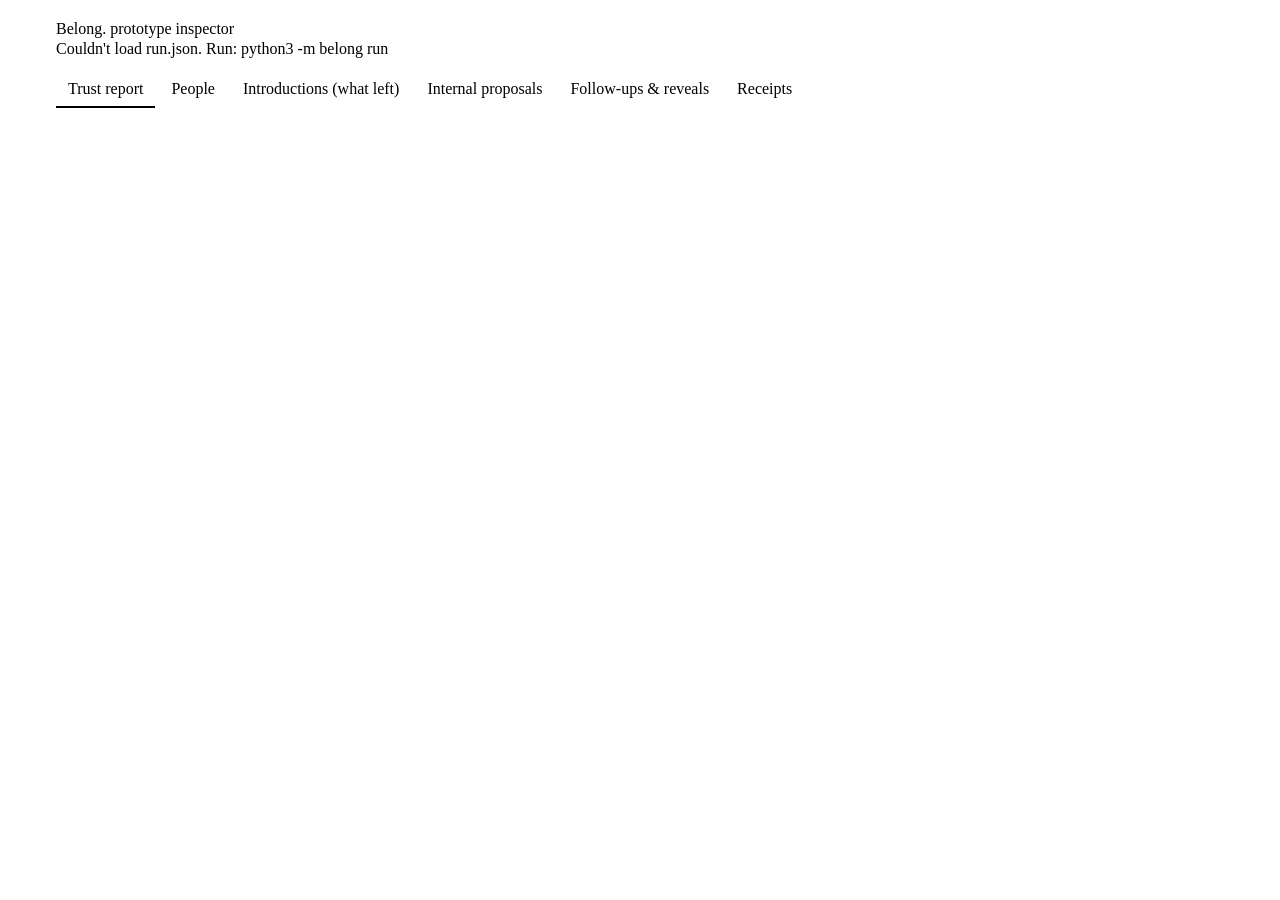
==== belong/web/index.html @ 52d8e047 "Introductions: 15 per listing per day; the Matchmaker runs on its own, no button - Warden approach_l" ====
<!doctype html>
<html lang="en">
<head>
<meta charset="utf-8">
<meta name="viewport" content="width=device-width, initial-scale=1">
<title>Belong. inspector</title>
<link rel="stylesheet" href="/ds/tokens.css">
<link rel="stylesheet" href="/ds/belong.css">
<style>
  /* Internal tool: the page's own names, mapped onto the Belong. design tokens. */
  :root {
    --bg: var(--surface-app); --surface: var(--surface-card); --text: var(--text-primary); --muted: var(--text-secondary);
    --line: var(--border-subtle); --accent: var(--accent-default); --ok: var(--text-success); --ok-bg: var(--accent-success-muted);
    --bad: var(--text-error); --bad-bg: var(--accent-error-muted); --hidden-bg: var(--accent-ai-muted); --hidden: var(--text-ai);
    --mono: var(--font-mono);
  }
  * { box-sizing: border-box; }
  body { margin: 0; color: var(--text); font: var(--text-body-s); }
  header { padding: 20px 16px 0; max-width: 1200px; margin: 0 auto; }
  h1 { font: var(--text-display-s); margin: 0 0 2px; }
  .sub { color: var(--muted); margin: 0 0 14px; }
  nav { display: flex; gap: 4px; flex-wrap: wrap; border-bottom: 1px solid var(--line); }
  nav button { background: none; border: 0; padding: 8px 12px; font: inherit; color: var(--muted);
               cursor: pointer; border-bottom: 2px solid transparent; }
  nav button.on { color: var(--text); border-bottom-color: var(--accent); }
  main { max-width: 1200px; margin: 0 auto; padding: 16px; }
  section { display: none; } section.on { display: block; }
  .card { background: var(--surface); border: 1px solid var(--line); border-radius: var(--radius-md); padding: 16px; margin-bottom: 14px; }
  .banner { border-radius: var(--radius-md); padding: 14px 16px; margin-bottom: 14px; font-weight: 600; }
  .banner.ok { background: var(--ok-bg); color: var(--ok); } .banner.bad { background: var(--bad-bg); color: var(--bad); }
  .grid { display: grid; grid-template-columns: repeat(auto-fit, minmax(150px, 1fr)); gap: 10px; }
  .stat .n { font-size: 24px; font-weight: 650; } .stat .l { color: var(--muted); font-size: 13px; }
  table { width: 100%; border-collapse: collapse; font-size: 14px; }
  th, td { text-align: left; padding: 7px 8px; border-bottom: 1px solid var(--line); vertical-align: top; }
  th { color: var(--muted); font-weight: 500; font-size: 13px; }
  .scroll { overflow-x: auto; }
  .pill { display: inline-block; padding: 1px 8px; border-radius: 99px; font-size: 12px; margin: 1px 2px 1px 0;
          border: 1px solid var(--line); }
  .pill.hidden { background: var(--hidden-bg); color: var(--hidden); border-color: transparent; }
  .pill.ok { background: var(--ok-bg); color: var(--ok); border-color: transparent; }
  .pill.bad { background: var(--bad-bg); color: var(--bad); border-color: transparent; }
  .muted { color: var(--muted); } .mono { font-family: var(--mono); font-size: 12px; }
  input[type=search] { width: 100%; max-width: 360px; padding: 8px 10px; border: 1px solid var(--line);
                       border-radius: 8px; background: var(--surface); color: var(--text); font: inherit; margin-bottom: 10px; }
  .views { display: grid; grid-template-columns: 1fr 1fr; gap: 10px; }
  @media (max-width: 700px) { .views { grid-template-columns: 1fr; } }
  .view { border: 1px solid var(--line); border-radius: 8px; padding: 10px; }
  .view h4 { margin: 0 0 6px; font-size: 13px; color: var(--muted); font-weight: 500; }
  .note { font-size: 13px; color: var(--muted); }
  h2 { font-size: 16px; margin: 0 0 10px; }
</style>
</head>
<body>
<script src="/nav.js"></script>
<header>
  <h1>Belong. prototype inspector</h1>
  <p class="sub" id="meta">Loading run…</p>
  <nav id="tabs"></nav>
</header>
<main>
  <section id="overview"></section>
  <section id="people"></section>
  <section id="intros"></section>
  <section id="room"></section>
  <section id="followups"></section>
  <section id="receipts"></section>
</main>
<script>
const TABS = [
  ["overview", "Trust report"], ["people", "People"], ["intros", "Introductions (what left)"],
  ["room", "Internal proposals"], ["followups", "Follow-ups & reveals"], ["receipts", "Receipts"],
];
const AUDITS = {
  A1: "Introductions show only fields their owner marked shown",
  A2: "No hidden value appears in any introduction",
  A3: "Follow-up questions are fixed-menu only",
  A4: "Reveals only between connected people who both opted in",
  A5: "Receipts carry no content",
  R1: "Every match is justified by shown fields alone",
  R2: "Hidden values count only when at least k people share them",
  R3: "Nobody exceeds the weekly approach limit",
};
const esc = s => String(s ?? "").replace(/[&<>"']/g, c => ({"&":"&amp;","<":"&lt;",">":"&gt;",'"':"&quot;","'":"&#39;"}[c]));
const val = v => Array.isArray(v) ? v.join(", ") : v;
const $ = id => document.getElementById(id);

function tabs() {
  $("tabs").innerHTML = TABS.map(([id, label]) => `<button data-t="${id}">${label}</button>`).join("");
  $("tabs").onclick = e => { if (e.target.dataset.t) show(e.target.dataset.t); };
  let start = "overview";
  try { start = localStorage.getItem("belong-tab") || start; } catch (_) {}
  show(start);
}
function show(id) {
  document.querySelectorAll("nav button").forEach(b => b.classList.toggle("on", b.dataset.t === id));
  document.querySelectorAll("section").forEach(s => s.classList.toggle("on", s.id === id));
  try { localStorage.setItem("belong-tab", id); } catch (_) {}
}
function fieldPills(fields) {
  return fields.map(f => `<span class="pill ${f.visibility === "hidden" ? "hidden" : ""}" title="${f.visibility}${f.sensitive ? ", sensitive" : ""}">${f.visibility === "hidden" ? "Hidden · " : ""}${esc(f.key)}: ${esc(val(f.value))}</span>`).join("");
}
function filterable(sectionId, rowsHtml, headHtml, placeholder) {
  const s = $(sectionId);
  s.insertAdjacentHTML("beforeend", `<input type="search" placeholder="${placeholder}"><div class="card scroll"><table><thead>${headHtml}</thead><tbody>${rowsHtml}</tbody></table></div>`);
  const input = s.querySelector("input[type=search]");
  input.oninput = () => {
    const q = input.value.toLowerCase();
    s.querySelectorAll("tbody tr").forEach(tr => tr.style.display = tr.textContent.toLowerCase().includes(q) ? "" : "none");
  };
}

function render(d) {
  const m = d.metrics, lr = d.leak_report;
  $("meta").textContent = `${d.meta.n} synthetic people · seed ${d.meta.seed} · ${d.meta.matcher} · k = ${d.meta.k_crowd} · approach limit ${d.meta.approach_limit}/day`;
  const people = Object.fromEntries(d.people.map(p => [p.id, p]));
  const name = id => { const f = (people[id]?.fields || []).find(f => f.key === "first_name"); return `${f ? esc(f.value) + " " : ""}<span class="muted mono">${id}</span>`; };

  // Trust report
  const byAudit = {};
  lr.findings.forEach(f => (byAudit[f.audit] = byAudit[f.audit] || []).push(f.detail));
  $("overview").innerHTML = `
    <div class="banner ${lr.ok ? "ok" : "bad"}">${lr.ok ? "Leak report passed: no hidden detail was shown." : `Leak report failed: ${lr.findings.length} finding(s).`}</div>
    <div class="card"><h2>What was checked</h2>
      <p class="note">An independent audit (belong/leaks.py) re-reads every output that was sent out. It does not reuse the Warden's code.</p>
      <table><thead><tr><th>Audit</th><th>Promise</th><th>Result</th></tr></thead><tbody>
      ${Object.entries(AUDITS).map(([k, t]) => `<tr><td class="mono">${k}</td><td>${t}</td><td>${byAudit[k] ? `<span class="pill bad">${byAudit[k].length} finding(s)</span><div class="note">${byAudit[k].slice(0,5).map(esc).join("<br>")}</div>` : `<span class="pill ok">pass</span>`}</td></tr>`).join("")}
      </tbody></table>
      <p class="note">Scanned ${lr.checked.views} introduction views, ${lr.checked.followups} follow-ups, ${lr.checked.reveals} reveals, ${lr.checked.receipts} receipts, and ${lr.checked.proposals} internal proposals, watching ${lr.checked.hidden_values_watched} distinct hidden values.</p>
    </div>
    <div class="card"><h2>Match quality (graded against ground truth the Matchmaker never sees)</h2>
      <div class="grid">
        ${[["Admitted", m.admitted], ["Proposals", m.proposals], ["Precision", m.precision], ["Coverage", m.coverage],
           ["Introductions", m.introductions], ["Connections", m.connections], ["Mutual reveals", m.reveals],
           ["Used a hidden field", m.proposals_using_hidden_fields]].map(([l, n]) => `<div class="stat"><div class="n">${n ?? "–"}</div><div class="l">${l}</div></div>`).join("")}
      </div>
      <p class="note">Precision: share of proposals where both people's real intents are met. Coverage: share of people who had at least one truly compatible partner and got a proposal. Rejected at entry: ${esc(JSON.stringify(m.entry_rejections))}.</p>
      <div class="scroll"><table><thead><tr><th>Kind</th><th>People</th><th>Matchable</th><th>Proposals</th><th>Precision</th><th>Coverage</th></tr></thead><tbody>
      ${Object.entries(m.by_kind).map(([k, v]) => `<tr><td>${k}</td><td>${v.people}</td><td>${v.matchable}</td><td>${v.proposals}</td><td>${v.precision ?? "–"}</td><td>${v.coverage ?? "–"}</td></tr>`).join("")}
      </tbody></table></div>
    </div>`;

  // People
  $("people").innerHTML = `<p class="note">Everything each person put in their listing. Details marked Hidden are used for matching, never shown.</p>`;
  filterable("people", d.people.map(p => `<tr>
      <td>${name(p.id)}</td><td>${p.kind}</td>
      <td>${p.admitted ? '<span class="pill ok">admitted</span>' : `<span class="pill bad">rejected</span><div class="note">${p.entry_problems.map(esc).join("<br>")}</div>`}</td>
      <td>${esc(p.intent_text)}<div class="note">exactness ${p.exactness}</div></td>
      <td>${fieldPills(p.fields)}</td></tr>`).join(""),
    "<tr><th>Person</th><th>Kind</th><th>Entry</th><th>Intent</th><th>Listing</th></tr>", "Filter people…");

  // Introductions
  const yn = v => v === true ? '<span class="pill ok">yes</span>' : v === false ? '<span class="pill">no</span>' : "–";
  const viewHtml = (v, who) => `<div class="view"><h4>What ${who} sees</h4>${Object.entries(v.fields).map(([k, x]) => `<span class="pill">${esc(k)}: ${esc(val(x))}</span>`).join("")}<p>${esc(v.reason)}</p></div>`;
  $("intros").innerHTML = `<p class="note">These are the only match outputs that were sent out. Each view shows the other person's shown fields and a reason built only from fields both of them show.</p>
    ${d.introductions.map(i => `<div class="card"><div><b>${i.intro_id}</b> · ${name(i.person_a)} ↔ ${name(i.person_b)} · A said ${yn(i.a_said_yes)} B said ${yn(i.b_said_yes)}</div>
      <div class="views">${viewHtml(i.a_view, "A")}${viewHtml(i.b_view, "B")}</div></div>`).join("")}`;

  // Internal proposals
  $("room").innerHTML = `<p class="note">Internal proposals: in production these are never sent to anyone. Shown here only because the data is synthetic.</p>`;
  filterable("room", d.proposals_internal.map(p => `<tr><td>${name(p.person_a)}</td><td>${name(p.person_b)}</td>
      <td>${p.score}</td><td>${p.shown_score} ≥ ${p.shown_threshold}</td>
      <td>${p.reason_fields.map(k => `<span class="pill">${k}</span>`).join("")}</td>
      <td>${p.used_hidden_fields.map(k => `<span class="pill hidden">${k}</span>`).join("") || '<span class="muted">none</span>'}</td>
      <td>${p.truly_compatible ? '<span class="pill ok">yes</span>' : '<span class="pill bad">no</span>'}</td></tr>`).join(""),
    "<tr><th>A</th><th>B</th><th>Score</th><th>Shown-only score ≥ threshold</th><th>Reason fields</th><th>Hidden fields that raised it</th><th>Truly compatible</th></tr>", "Filter proposals…");

  // Follow-ups and reveals
  $("followups").innerHTML = `<div class="card"><h2>Follow-up questions (${d.followups.length})</h2><p class="note">The Matchmaker can only pick from a fixed menu; the Warden attaches the wording.</p>
    <div class="scroll"><table><thead><tr><th>To</th><th>Question</th></tr></thead><tbody>${d.followups.map(f => `<tr><td>${name(f.person_id)}</td><td>${esc(f.question_text)}</td></tr>`).join("")}</tbody></table></div></div>
    <div class="card"><h2>Mutual reveals (${d.reveals.length})</h2><p class="note">A hidden detail two connected people share, revealed only because both opted in.</p>
    <div class="scroll"><table><thead><tr><th>Between</th><th>Detail</th></tr></thead><tbody>${d.reveals.map(r => `<tr><td>${name(r.person_a)} ↔ ${name(r.person_b)}</td><td><span class="pill hidden">${esc(r.key)}: ${esc(r.values.join(", "))}</span></td></tr>`).join("")}</tbody></table></div></div>`;

  // Receipts
  const tally = {};
  d.receipts.forEach(r => { const t = tally[r.check] = tally[r.check] || {pass: 0, fail: 0}; t[r.result]++; });
  $("receipts").innerHTML = `<div class="card"><h2>Warden receipts (${d.receipts.length})</h2>
    <p class="note">Every check writes {check, result, timestamp, hash}. The hash is a keyed HMAC of what was checked, so auditors can verify it without the receipt containing any content.</p>
    <table><thead><tr><th>Check</th><th>Pass</th><th>Fail</th></tr></thead><tbody>${Object.entries(tally).map(([k, t]) => `<tr><td class="mono">${k}</td><td>${t.pass}</td><td>${t.fail}</td></tr>`).join("")}</tbody></table></div>
    <div class="card scroll"><h2>Latest 100</h2><table><thead><tr><th>Check</th><th>Result</th><th>Time</th><th>Hash</th></tr></thead><tbody>
    ${d.receipts.slice(-100).reverse().map(r => `<tr><td class="mono">${r.check}</td><td>${r.result}</td><td class="mono">${r.timestamp}</td><td class="mono">${r.hash.slice(0, 24)}…</td></tr>`).join("")}</tbody></table></div>`;
}

tabs();
fetch("run.json").then(r => r.json()).then(render).catch(e => { $("meta").textContent = "Couldn't load run.json. Run: python3 -m belong run"; });
</script>
</body>
</html>
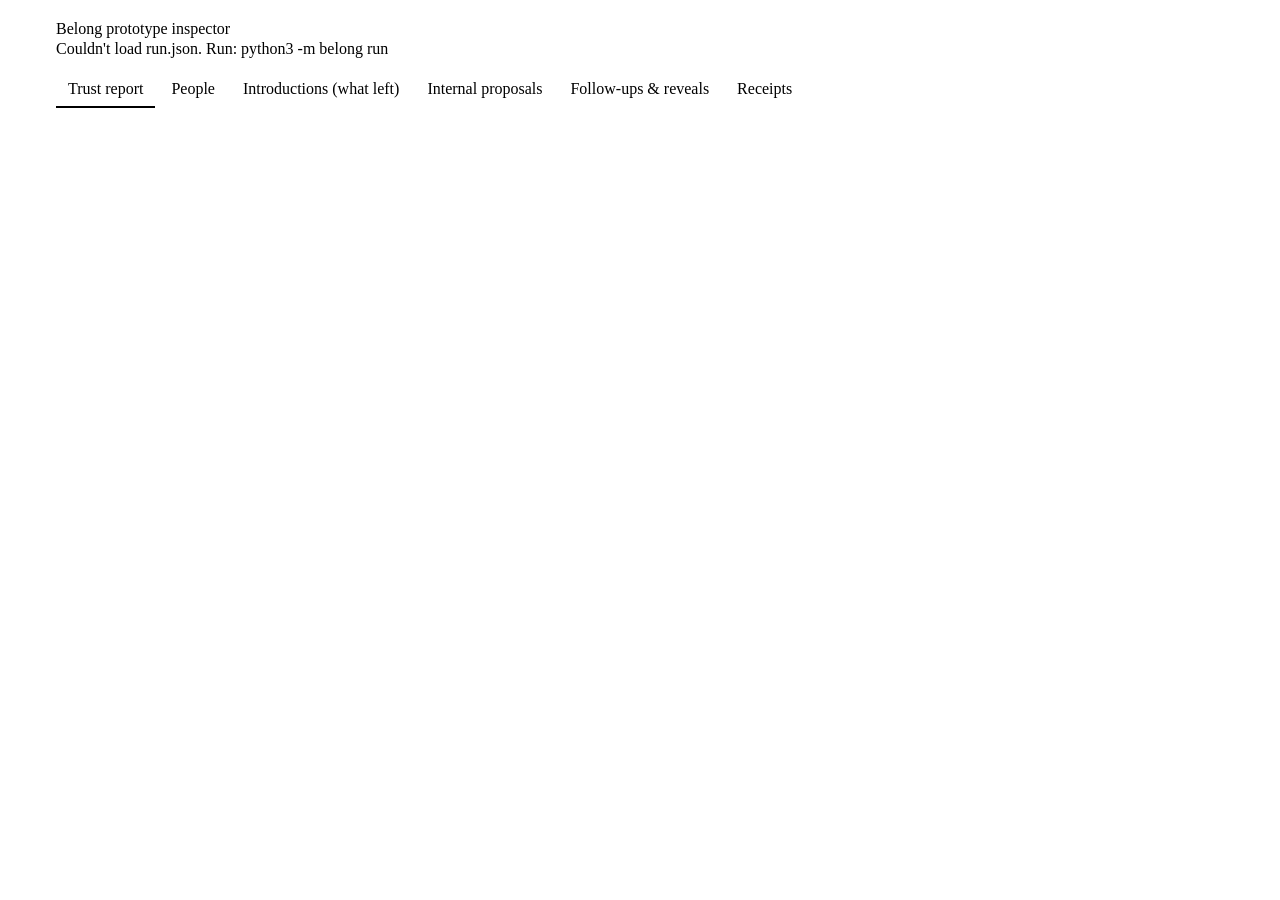
==== commit e77cfe49: "In text the app is called Belong; "Belong." with its full stop is the logo only The full stop after " ====
--- a/belong/web/index.html
+++ b/belong/web/index.html
@@ -3,11 +3,11 @@
 <head>
 <meta charset="utf-8">
 <meta name="viewport" content="width=device-width, initial-scale=1">
-<title>Belong. inspector</title>
+<title>Belong inspector</title>
 <link rel="stylesheet" href="/ds/tokens.css">
 <link rel="stylesheet" href="/ds/belong.css">
 <style>
-  /* Internal tool: the page's own names, mapped onto the Belong. design tokens. */
+  /* Internal tool: the page's own names, mapped onto the Belong design tokens. */
   :root {
     --bg: var(--surface-app); --surface: var(--surface-card); --text: var(--text-primary); --muted: var(--text-secondary);
     --line: var(--border-subtle); --accent: var(--accent-default); --ok: var(--text-success); --ok-bg: var(--accent-success-muted);
@@ -48,12 +48,17 @@
   .view h4 { margin: 0 0 6px; font-size: 13px; color: var(--muted); font-weight: 500; }
   .note { font-size: 13px; color: var(--muted); }
   h2 { font-size: 16px; margin: 0 0 10px; }
+  /* "Take over": a small link-style button under each admitted person's name. */
+  button.take { all: unset; cursor: pointer; font-size: 13px; color: var(--text-accent); text-decoration: underline;
+                text-underline-offset: 2px; margin-top: 2px; }
+  button.take:hover { color: var(--accent-hover); }
+  button.take:focus-visible { outline: 2px solid var(--focus-ring); outline-offset: 2px; border-radius: 2px; }
 </style>
 </head>
 <body>
 <script src="/nav.js"></script>
 <header>
-  <h1>Belong. prototype inspector</h1>
+  <h1>Belong prototype inspector</h1>
   <p class="sub" id="meta">Loading run…</p>
   <nav id="tabs"></nav>
 </header>
@@ -96,8 +101,19 @@
   document.querySelectorAll("section").forEach(s => s.classList.toggle("on", s.id === id));
   try { localStorage.setItem("belong-tab", id); } catch (_) {}
 }
+// A listing's details: built-in ones by key, open ones (about:name) with how they compare in the title.
 function fieldPills(fields) {
-  return fields.map(f => `<span class="pill ${f.visibility === "hidden" ? "hidden" : ""}" title="${f.visibility}${f.sensitive ? ", sensitive" : ""}">${f.visibility === "hidden" ? "Hidden · " : ""}${esc(f.key)}: ${esc(val(f.value))}</span>`).join("");
+  const how = f => f.about ? `, ${f.compare}${f.steps && f.steps.length ? ` on ${f.steps.join(" / ")}` : ""}${f.required === false ? ", ideally" : ""}` : "";
+  return fields.map(f => `<span class="pill ${f.visibility === "hidden" ? "hidden" : ""}" title="${esc(f.visibility + (f.sensitive ? ", sensitive" : "") + how(f))}">${f.visibility === "hidden" ? "Hidden · " : ""}${esc(f.key)}: ${esc(val(f.value))}</span>`).join("");
+}
+// A value in an introduction's view: an open detail comes as { values, compare, steps, required }.
+const viewValue = x => x && typeof x === "object" && !Array.isArray(x) ? (x.values || []).join(", ") : val(x);
+// A description as it went live (as in the live demo), with anything this run's follow-up answers added marked.
+function intentCell(p) {
+  const entered = p.intent_as_entered ?? p.intent_text, answered = p.answered_in_run || "";
+  if (answered) return `${esc(entered)} <span class="pill" title="Added in this batch run, after a follow-up question">Batch-run answer</span> ${esc(answered)}`;
+  if (entered !== p.intent_text) return `${esc(p.intent_text)}<div class="note">Changed in this run. In the live demo: ${esc(entered)}</div>`;
+  return esc(entered);
 }
 function filterable(sectionId, rowsHtml, headHtml, placeholder) {
   const s = $(sectionId);
@@ -108,9 +124,22 @@
     s.querySelectorAll("tbody tr").forEach(tr => tr.style.display = tr.textContent.toLowerCase().includes(q) ? "" : "none");
   };
 }
-
+// The shared list of details in use, as the Warden built it for the run: entries only, no counts.
+function listHtml(v) {
+  if (!v) return "";
+  const named = e => `${e.about}:${e.name}`;
+  const rows = [["Details", (v.details || []).map(e => `${named(e)} (${e.compare})`)], ["Scales", (v.scales || []).map(e => `${named(e)}: ${e.steps.join(" / ")}`)],
+                ["Values", (v.values || []).map(e => `${named(e)} = ${e.value}`)], ["Phrases", (v.phrases || []).map(e => `${e.key}: ${e.value}`)],
+                ["Places", (v.places || []).map(e => `${e.city}, ${e.country}`)]];
+  return `<div class="card"><h2>Details in use (the shared list)</h2>
+    <p class="note">Built by the Warden from shown details on listings unchanged for a week, each used by at least ${RUN.meta.k_crowd} different people. Every agent gets it as data, so the same thing is written the same way. Nothing hidden is ever on it.</p>
+    <table><tbody>${rows.map(([k, x]) => `<tr><td>${k}</td><td>${x.length ? x.map(e => `<span class="pill">${esc(e)}</span>`).join(" ") : '<span class="muted">none yet</span>'}</td></tr>`).join("")}</tbody></table></div>`;
+}
+
+let RUN = null;
 function render(d) {
-  const m = d.metrics, lr = d.leak_report;
+  RUN = d;
+  const m = d.metrics, lr = d.leak_report, canTake = sameAsDemo(d);
   $("meta").textContent = `${d.meta.n} synthetic people · seed ${d.meta.seed} · ${d.meta.matcher} · k = ${d.meta.k_crowd} · approach limit ${d.meta.approach_limit}/day`;
   const people = Object.fromEntries(d.people.map(p => [p.id, p]));
   const name = id => { const f = (people[id]?.fields || []).find(f => f.key === "first_name"); return `${f ? esc(f.value) + " " : ""}<span class="muted mono">${id}</span>`; };
@@ -134,23 +163,33 @@
            ["Used a hidden field", m.proposals_using_hidden_fields]].map(([l, n]) => `<div class="stat"><div class="n">${n ?? "–"}</div><div class="l">${l}</div></div>`).join("")}
       </div>
       <p class="note">Precision: share of proposals where both people's real intents are met. Coverage: share of people who had at least one truly compatible partner and got a proposal. Rejected at entry: ${esc(JSON.stringify(m.entry_rejections))}.</p>
-      <div class="scroll"><table><thead><tr><th>Kind</th><th>People</th><th>Matchable</th><th>Proposals</th><th>Precision</th><th>Coverage</th></tr></thead><tbody>
-      ${Object.entries(m.by_kind).map(([k, v]) => `<tr><td>${k}</td><td>${v.people}</td><td>${v.matchable}</td><td>${v.proposals}</td><td>${v.precision ?? "–"}</td><td>${v.coverage ?? "–"}</td></tr>`).join("")}
+      <p class="note">By ground-truth story: what each synthetic person really wants. Listings themselves are only dating or something else, written in phrases and the details each person's agent chose.</p>
+      <div class="scroll"><table><thead><tr><th>Ground-truth story</th><th>People</th><th>Matchable</th><th>Proposals</th><th>Precision</th><th>Coverage</th></tr></thead><tbody>
+      ${Object.entries(m.by_kind).map(([k, v]) => `<tr><td>${esc(k)}</td><td>${v.people}</td><td>${v.matchable}</td><td>${v.proposals}</td><td>${v.precision ?? "–"}</td><td>${v.coverage ?? "–"}</td></tr>`).join("")}
       </tbody></table></div>
-    </div>`;
+      ${Object.keys(m.by_dialect || {}).length ? `<p class="note">By agent dialect: people whose agent named, scaled or left out a detail differently.</p>
+      <div class="scroll"><table><thead><tr><th>Dialect</th><th>People</th><th>Matchable</th><th>Proposals</th><th>Precision</th><th>Coverage</th></tr></thead><tbody>
+      ${Object.entries(m.by_dialect).map(([k, v]) => `<tr><td>${esc(k)}</td><td>${v.people}</td><td>${v.matchable}</td><td>${v.proposals}</td><td>${v.precision ?? "–"}</td><td>${v.coverage ?? "–"}</td></tr>`).join("")}
+      </tbody></table></div>` : ""}
+    </div>
+    ${listHtml(d.details_in_use)}`;
 
   // People
-  $("people").innerHTML = `<p class="note">Everything each person put in their listing. Details marked Hidden are used for matching, never shown.</p>`;
+  $("people").innerHTML = `<p class="note">Everything each person put in their listing. Details marked Hidden are used for matching, never shown.</p>
+    <p class="note">Descriptions are as they went live, as in the live demo. A part marked Batch-run answer was added in this run, when the person answered a follow-up question; the live demo's listing doesn't have it.</p>
+    <p class="note">${canTake ? "These are synthetic people. Take over opens a person's phone in the live demo, so you can answer as them."
+      : DEMO ? `Take over is off: this run (seed ${d.meta.seed}, ${d.meta.n} people) doesn't show the live demo's people (seed ${DEMO.seed}, ${DEMO.people}).` : "These are synthetic people."}</p>
+    <p class="note" id="take-msg" role="status"></p>`;
   filterable("people", d.people.map(p => `<tr>
-      <td>${name(p.id)}</td><td>${p.kind}</td>
+      <td>${name(p.id)}${p.admitted && canTake ? `<div><button class="take" data-take="${esc(p.id)}" aria-label="Take over ${esc((p.fields.find(f => f.key === "first_name") || {}).value || p.id)} in the live demo">Take over</button></div>` : ""}</td><td>${esc(p.kind || "")}${p.story ? `<div class="note">story: ${esc(p.story)}</div>` : ""}${p.dialect ? `<div class="note">dialect: ${esc(p.dialect)}</div>` : ""}</td>
       <td>${p.admitted ? '<span class="pill ok">admitted</span>' : `<span class="pill bad">rejected</span><div class="note">${p.entry_problems.map(esc).join("<br>")}</div>`}</td>
-      <td>${esc(p.intent_text)}<div class="note">exactness ${p.exactness}</div></td>
+      <td>${intentCell(p)}<div class="note">exactness ${p.exactness}</div></td>
       <td>${fieldPills(p.fields)}</td></tr>`).join(""),
     "<tr><th>Person</th><th>Kind</th><th>Entry</th><th>Intent</th><th>Listing</th></tr>", "Filter people…");
 
   // Introductions
   const yn = v => v === true ? '<span class="pill ok">yes</span>' : v === false ? '<span class="pill">no</span>' : "–";
-  const viewHtml = (v, who) => `<div class="view"><h4>What ${who} sees</h4>${Object.entries(v.fields).map(([k, x]) => `<span class="pill">${esc(k)}: ${esc(val(x))}</span>`).join("")}<p>${esc(v.reason)}</p></div>`;
+  const viewHtml = (v, who) => `<div class="view"><h4>What ${who} sees</h4>${Object.entries(v.fields).map(([k, x]) => `<span class="pill">${esc(k)}: ${esc(viewValue(x))}</span>`).join("")}${v.reason ? `<p>${esc(v.reason)}</p>` : ""}</div>`;
   $("intros").innerHTML = `<p class="note">These are the only match outputs that were sent out. Each view shows the other person's shown fields and a reason built only from fields both of them show.</p>
     ${d.introductions.map(i => `<div class="card"><div><b>${i.intro_id}</b> · ${name(i.person_a)} ↔ ${name(i.person_b)} · A said ${yn(i.a_said_yes)} B said ${yn(i.b_said_yes)}</div>
       <div class="views">${viewHtml(i.a_view, "A")}${viewHtml(i.b_view, "B")}</div></div>`).join("")}`;
@@ -171,17 +210,51 @@
     <div class="scroll"><table><thead><tr><th>Between</th><th>Detail</th></tr></thead><tbody>${d.reveals.map(r => `<tr><td>${name(r.person_a)} ↔ ${name(r.person_b)}</td><td><span class="pill hidden">${esc(r.key)}: ${esc(r.values.join(", "))}</span></td></tr>`).join("")}</tbody></table></div></div>`;
 
   // Receipts
-  const tally = {};
-  d.receipts.forEach(r => { const t = tally[r.check] = tally[r.check] || {pass: 0, fail: 0}; t[r.result]++; });
-  $("receipts").innerHTML = `<div class="card"><h2>Warden receipts (${d.receipts.length})</h2>
+  const tally = d.receipt_tally || {};
+  if (!d.receipt_tally) d.receipts.forEach(r => { const t = tally[r.check] = tally[r.check] || {pass: 0, fail: 0}; t[r.result]++; });
+  $("receipts").innerHTML = `<div class="card"><h2>Warden receipts (${(d.receipts_total || d.receipts.length).toLocaleString()})</h2>
     <p class="note">Every check writes {check, result, timestamp, hash}. The hash is a keyed HMAC of what was checked, so auditors can verify it without the receipt containing any content.</p>
     <table><thead><tr><th>Check</th><th>Pass</th><th>Fail</th></tr></thead><tbody>${Object.entries(tally).map(([k, t]) => `<tr><td class="mono">${k}</td><td>${t.pass}</td><td>${t.fail}</td></tr>`).join("")}</tbody></table></div>
     <div class="card scroll"><h2>Latest 100</h2><table><thead><tr><th>Check</th><th>Result</th><th>Time</th><th>Hash</th></tr></thead><tbody>
     ${d.receipts.slice(-100).reverse().map(r => `<tr><td class="mono">${r.check}</td><td>${r.result}</td><td class="mono">${r.timestamp}</td><td class="mono">${r.hash.slice(0, 24)}…</td></tr>`).join("")}</tbody></table></div>`;
 }
 
+// Take over: the batch run's people are the live demo's first synthetic people (same ids), so the
+// demo gives that person a phone, which opens in a small window of its own.
+// Take over only works when this run shows the live demo's own people (same seed, and within its size).
+let DEMO = null;
+fetch("/api/demo").then(r => r.json()).then(d => { DEMO = d; if (RUN) render(RUN); }).catch(() => {});
+const sameAsDemo = d => DEMO && d.meta.seed === DEMO.seed && d.meta.n <= DEMO.people;
+async function takeOver(id) {
+  const msg = $("take-msg");
+  // Open the window straight away (one opened after waiting for the server can be blocked).
+  const w = window.open("", "belong-" + id, "width=420,height=860");
+  try {
+    const r = await fetch("/api/take_over", { method: "POST", headers: { "Content-Type": "application/json" },
+                                               body: JSON.stringify({ persona_id: id }) });
+    const d = await r.json();
+    if (!r.ok || !d.slot) throw new Error(d.error || "The live demo didn't answer.");
+    const url = "/demo?phone=" + encodeURIComponent(d.slot);
+    if (!w) location.href = url;  // no new windows allowed: open it here
+    else if (!w.location.href.endsWith(url)) w.location.href = url;  // already open: keep what's half typed
+    if (w) w.focus();
+    msg.textContent = "";
+  } catch (e) {
+    if (w && w.location.href === "about:blank") w.close();  // only the window just opened for it
+    msg.textContent = `Couldn't take over ${id}: ${e.message}`;
+  }
+}
+$("people").addEventListener("click", e => { const b = e.target.closest("[data-take]"); if (b) takeOver(b.dataset.take); });
+
 tabs();
-fetch("run.json").then(r => r.json()).then(render).catch(e => { $("meta").textContent = "Couldn't load run.json. Run: python3 -m belong run"; });
+// The server builds this run (the same people as the demo) when it starts; until then, wait and retry.
+function load() {
+  fetch("run.json").then(r => {
+    if (r.status === 503) { $("meta").textContent = "Preparing the batch run with the demo's people. This takes a minute or two after a restart…"; setTimeout(load, 5000); return null; }
+    return r.json();
+  }).then(d => d && render(d)).catch(e => { $("meta").textContent = "Couldn't load run.json. Run: python3 -m belong run"; });
+}
+load();
 </script>
 </body>
 </html>
